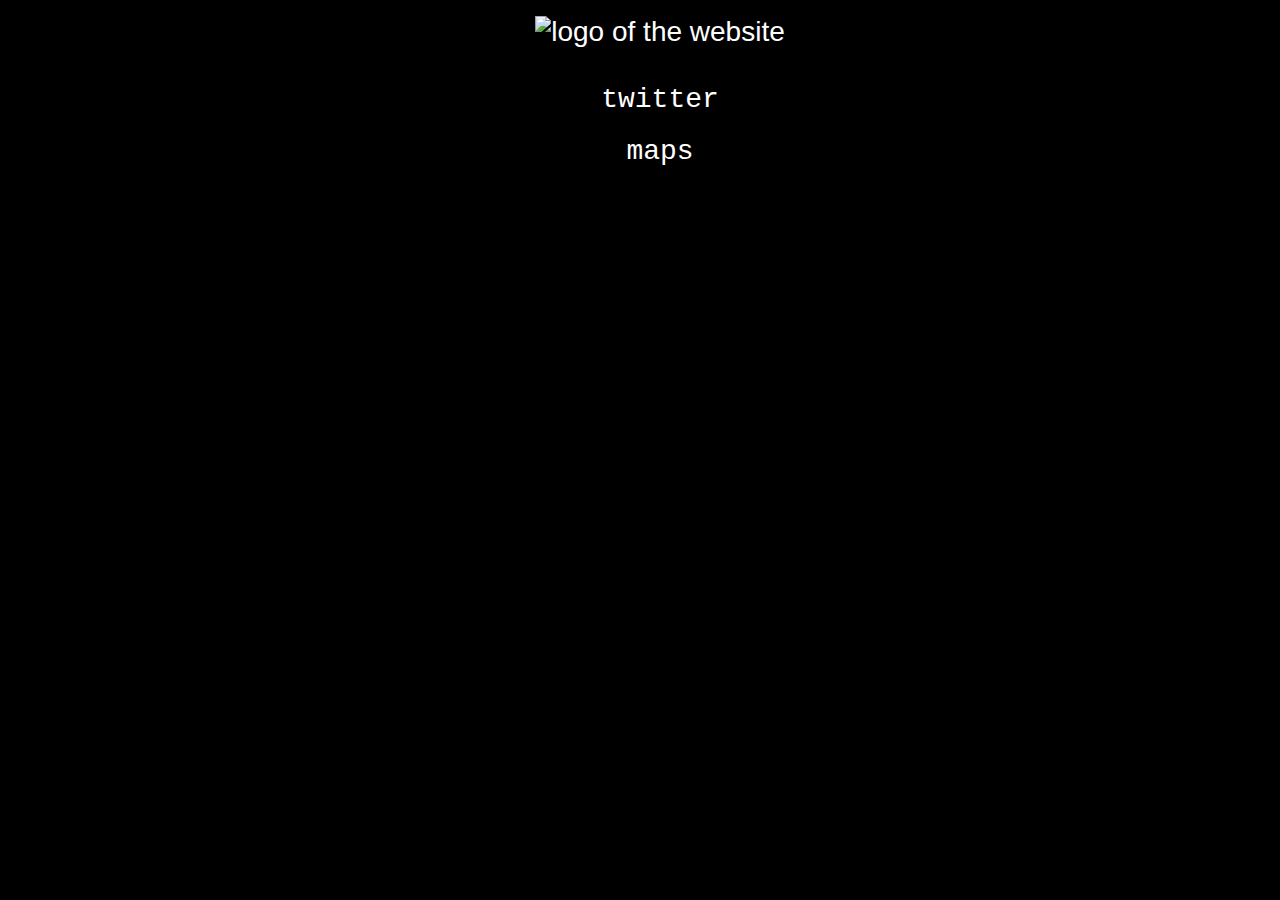
==== social.html @ da3d1578 "Add files via upload" ====
<!DOCTYPE html>
<html lang="en">


    <head>
        <title>atticus.wtf</title>
        <link rel="icon" type="image/x-icon" href="img/favicon.ico">
        <link rel="stylesheet" href="css/universal.css">
        <link rel="stylesheet" href="css/normalize.css">
        <link rel="stylesheet" href="css/style.css?ver=1.2">
    </head>

    <body>
        <header class="main-header">
            <nav class="main-nav">
                <ul class="nav-links">
                    <a href="social.html">
                        <div class="logocont">
                        <img class="logo" src="img/logo2.gif" alt="logo of the website">
                        </div>
                    </a>
                </ul>
            </nav>
        </header>

        <article class="contactInfo">
            <div class="contactwrapper">
            <ul id="contactList">
                <!--to add a new link, copy paste any of these lines, switch out the link, name AND ID(USE ID FOR HOVER) go to style.css and add a hover color as shown.-->
                <li><a id ="twitter" href="https://twitter.com/benadrylI" target="_blank">twitter</a></li>
                <li><a id ="mapsSocial" href="downloads.html" target="_blank">maps</a></li>
            </ul>
        </div>
        </article>

        <article>
            <iframe src="audio/silence.mp3" allow="autoplay" id="audio" style="display: none"></iframe>
            <audio id="player" autoplay controls hidden>
                <source src="audio/peep.mp3" type="audio/mpeg">
            </audio>
        </article>
    </body>
</html>
---- css/style.css ----
.main-header
{
    background-color: black;
    width: auto;
    font-family: sans-serif;
}

html, body 
{
    margin: 0; 
    font-family: 'Courier New', Courier, monospace;
}

body
{
    /*background-color:rgb(6, 5, 20);*/
    background-color: black;
}

.nav-links
{
    display: flex;
    justify-content: space-around;
    align-items: center;
    margin-left: 5%;
    margin-right: 5%;
}

.main-nav a
{
    font-size: 28px;
    color: white;
    text-decoration: none;
}

.logocont
{
    text-align: center;
}

.logo
{
    width: 200px;
    height: 200px;
}


#welcome
{
    background-color:rgb(6, 5, 20);
    color: white;
    overflow: hidden;
    display: flex;
    margin-top: 2%;
    padding: 1%;
    margin-left: 10%;
    margin-right: 10%;
}

#welcomediv
{
    float: left;
    padding: 5%;
}
#welcomeimg
{
    margin-top: 12%;
    float: right;
    height: 440px;
    width: 220px;
}

/*footer formatting INCLUDES CREDIT*/
#main-footer
{
    padding: 1%;
    margin-top: 2%;
    background-color:rgb(6, 5, 20);
}

#main-footer a
{
    padding-right: 2%;
    text-decoration: none;
    color: pink;
}

#credit
{
    text-align: right;
    color: slategrey;
}

/*bump footer*/
.contactInfo
{
    padding-bottom: 100px;
}

/*Format social links*/
#contactList a
{
    font-size: 28px;
    padding-top: 20px;
    display: block;
    text-decoration: none;
    color: white;
}

/*Center social links*/
.contactInfo div
{
    margin-left: auto;
    margin-right: auto;
    text-align: center;
}

/*Self Explaining, social colors on hover for links*/
a:link
{
    color: white;
}

#youtube:hover
{
    color: pink;
}

#steam:hover
{
    color: pink;
}

#group:hover
{
    color: pink;
}

#spotify:hover
{
    color:pink;
}

#twitter:hover
{
    color: pink;
}

#discord:hover
{
    color: pink;
}

#twitch:hover
{
    color: pink;
}

#films:hover
{
    color: pink;
}

#pc:hover
{
    color: pink;
}

#mapsSocial:hover
{
    color: pink;
}


/*Main downloads page formatting*/
#downloads
{
    background-color: black;
    margin-top: 2%;
    overflow: hidden;
    padding: 2%;
    margin-left: 15%;
    margin-right: 15%;
    border-style: dotted;
    border-width: 2px;
    border-color: white;
    color: white;
}

/*Remove text deco and change text color to white for downloads info*/
#downloads a, #downloads p
{
    color: white;
    text-decoration: none;
}

/*change download text to pink on hover*/
#downloads a:hover, .main-nav a:hover
{
    color: pink;
}

/*Format download page images*/
#downloads img
{
    float: right;
    height: 200px;
    width: 400px;
}
/*header for downloads page*/
#downloadHeader
{
    color: white;
    text-align: center;
}
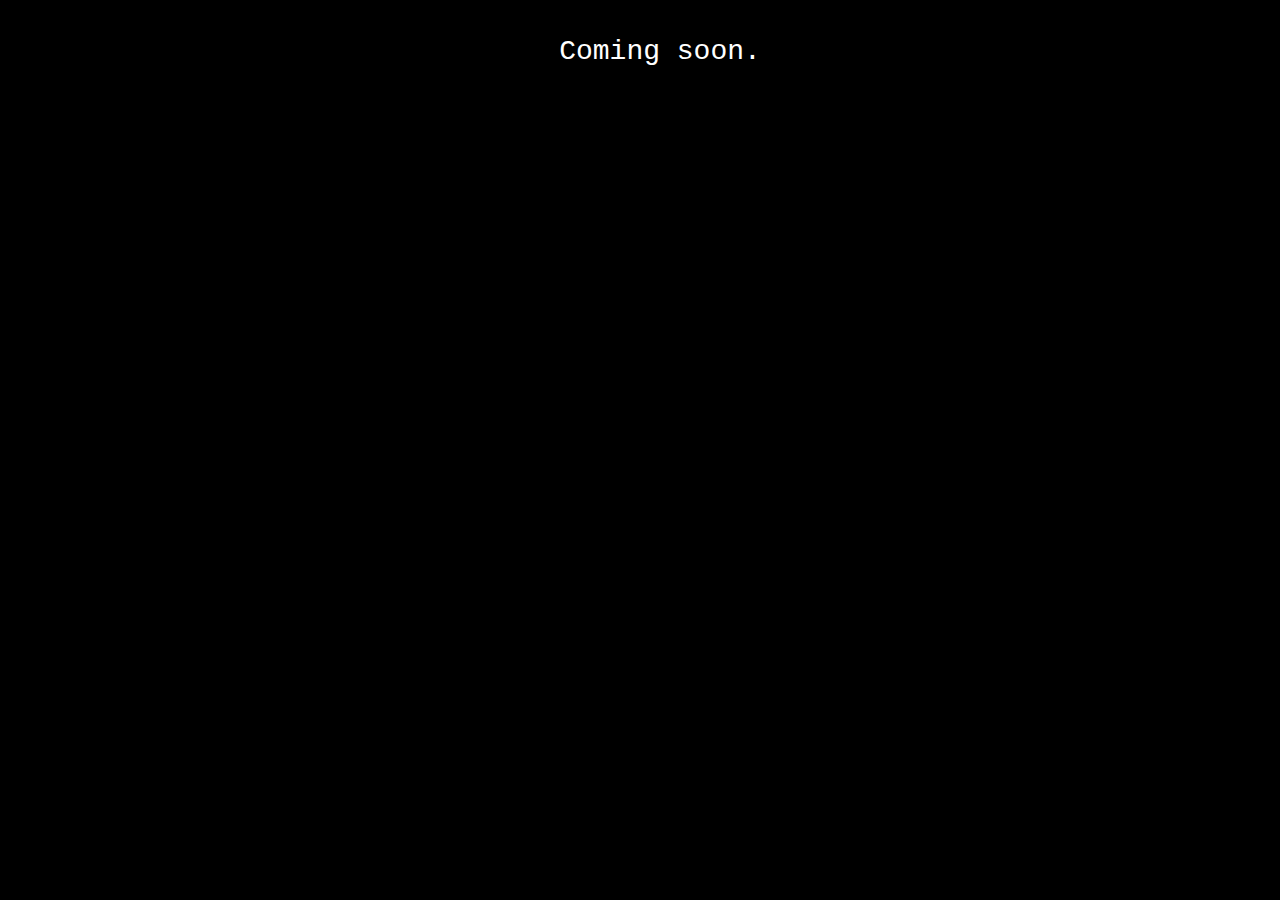
==== commit 5b1b19cd: "Update social.html" ====
--- a/social.html
+++ b/social.html
@@ -11,33 +11,13 @@
     </head>
 
     <body>
-        <header class="main-header">
-            <nav class="main-nav">
-                <ul class="nav-links">
-                    <a href="social.html">
-                        <div class="logocont">
-                        <img class="logo" src="img/logo2.gif" alt="logo of the website">
-                        </div>
-                    </a>
-                </ul>
-            </nav>
-        </header>
-
         <article class="contactInfo">
             <div class="contactwrapper">
             <ul id="contactList">
                 <!--to add a new link, copy paste any of these lines, switch out the link, name AND ID(USE ID FOR HOVER) go to style.css and add a hover color as shown.-->
-                <li><a id ="twitter" href="https://twitter.com/benadrylI" target="_blank">twitter</a></li>
-                <li><a id ="mapsSocial" href="downloads.html" target="_blank">maps</a></li>
+                <li><a id ="twitter." href="https://twitter.com/gatori.co" target="_blank">Coming soon.</a></li>
             </ul>
         </div>
         </article>
-
-        <article>
-            <iframe src="audio/silence.mp3" allow="autoplay" id="audio" style="display: none"></iframe>
-            <audio id="player" autoplay controls hidden>
-                <source src="audio/peep.mp3" type="audio/mpeg">
-            </audio>
-        </article>
     </body>
-</html>+</html>
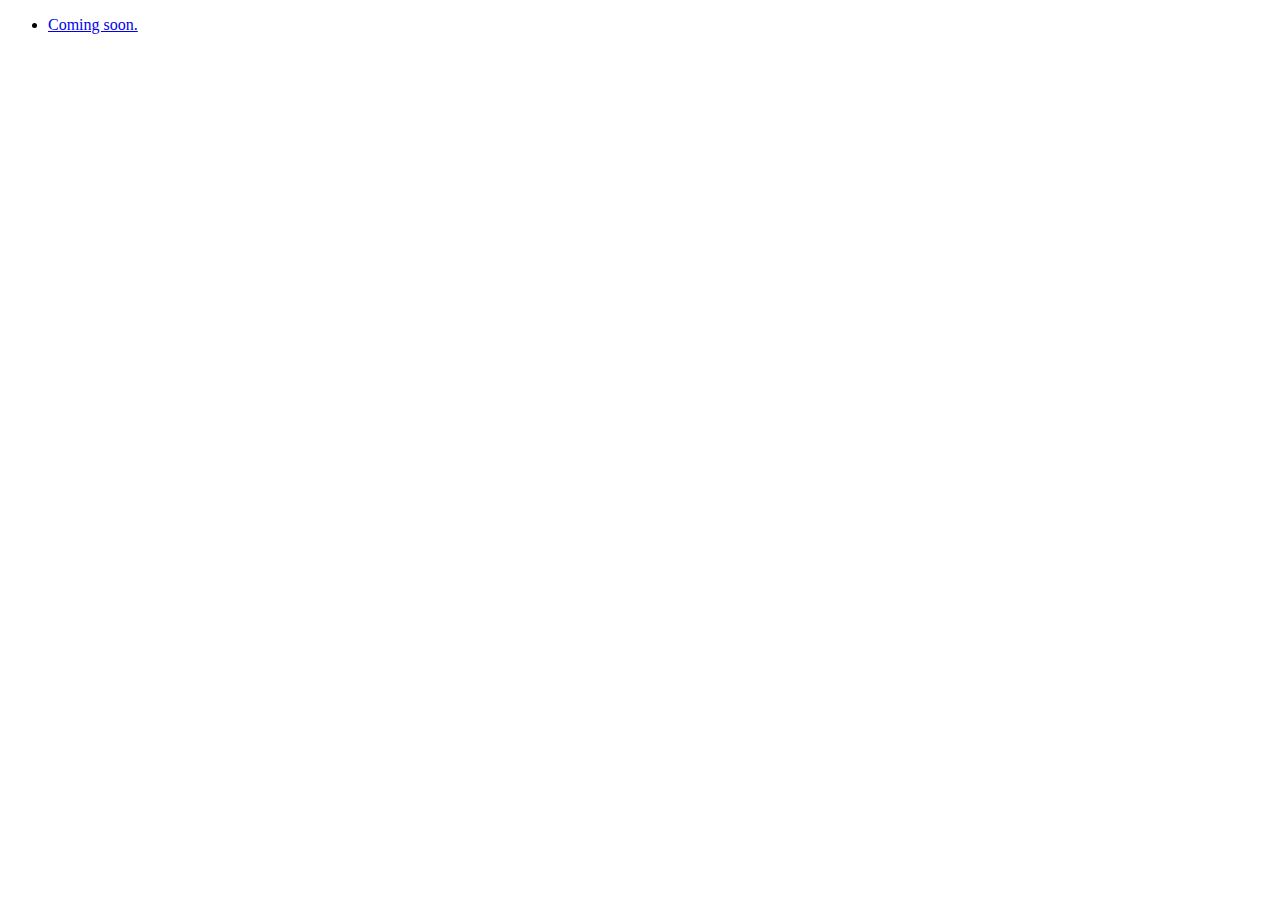
==== commit 4256903d: "Update social.html" ====
--- a/social.html
+++ b/social.html
@@ -1,16 +1,6 @@
 <!DOCTYPE html>
 <html lang="en">
-
-
-    <head>
-        <title>atticus.wtf</title>
-        <link rel="icon" type="image/x-icon" href="img/favicon.ico">
-        <link rel="stylesheet" href="css/universal.css">
-        <link rel="stylesheet" href="css/normalize.css">
-        <link rel="stylesheet" href="css/style.css?ver=1.2">
-    </head>
-
-    <body>
+   <body>
         <article class="contactInfo">
             <div class="contactwrapper">
             <ul id="contactList">
